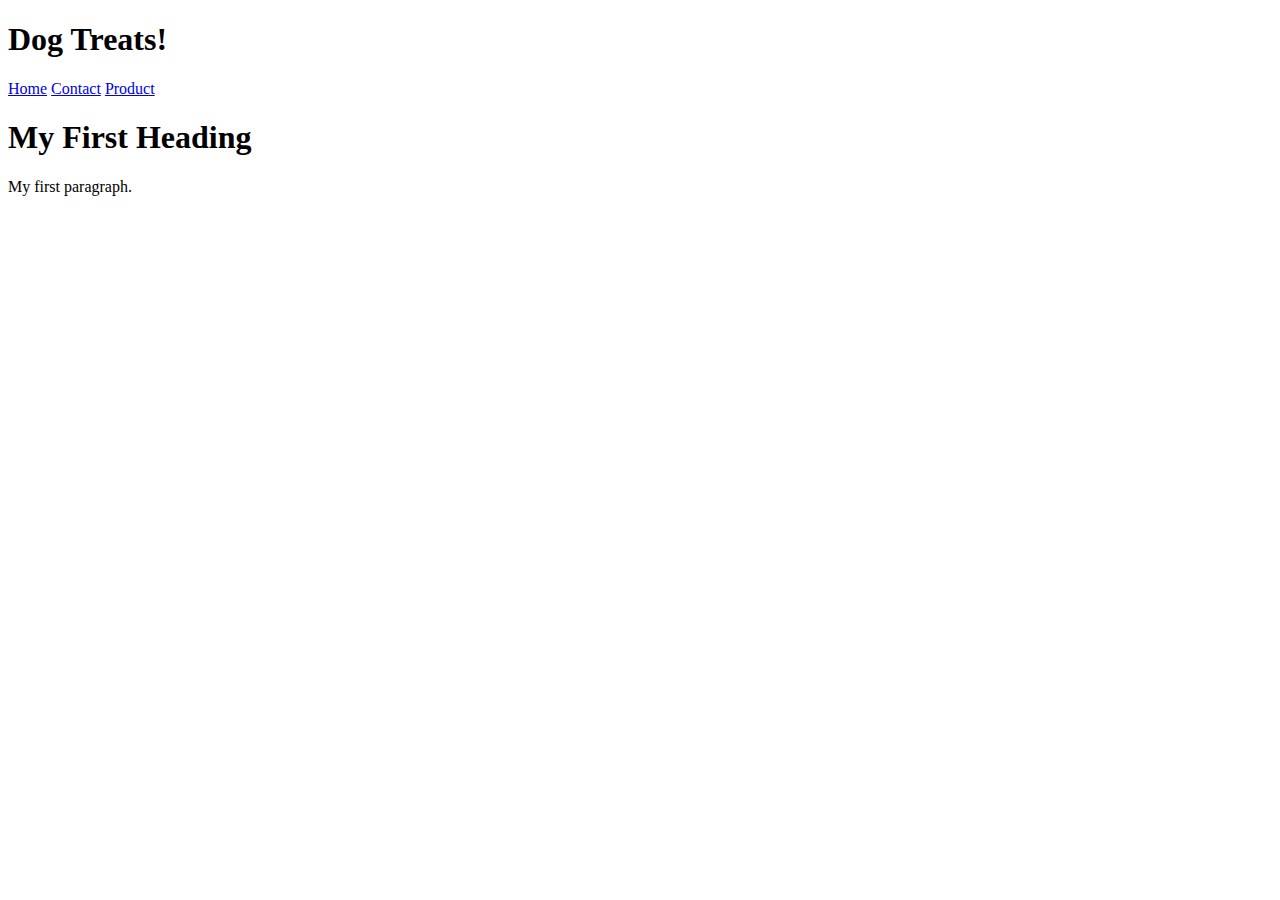
==== items.html @ 4352868a "first commit, all html files" ====
<!DOCTYPE html>
<html>
     <head>
        <meta charset="utf-8">
        <meta name="viewport" content="width=device-width, intial-scale=1">
        <title>Tail Waggers</title>
        <link href="https://fonts.googleapis.com/css2?family=Poppins:wght@200;300;500&display=swap" rel="stylesheet">
        <link href="https://necolas.github.io/normalize.css/8.0.1/normalize.css" rel="stylesheet">
        <link href="css/styles.css" rel="stylesheet">
        <link href="css/responsive.css" rel="stylesheet">
    </head>
    <header>
        <h1>Dog Treats!</h1>
        <div class="topnav">
           <a href="index.html">Home</a>
           <a href="contact.html">Contact</a>
           <a href="items.html">Product</a>
        </div>
    </header>
<body>

<h1>My First Heading</h1>
<p>My first paragraph.</p>

</body>
</html>
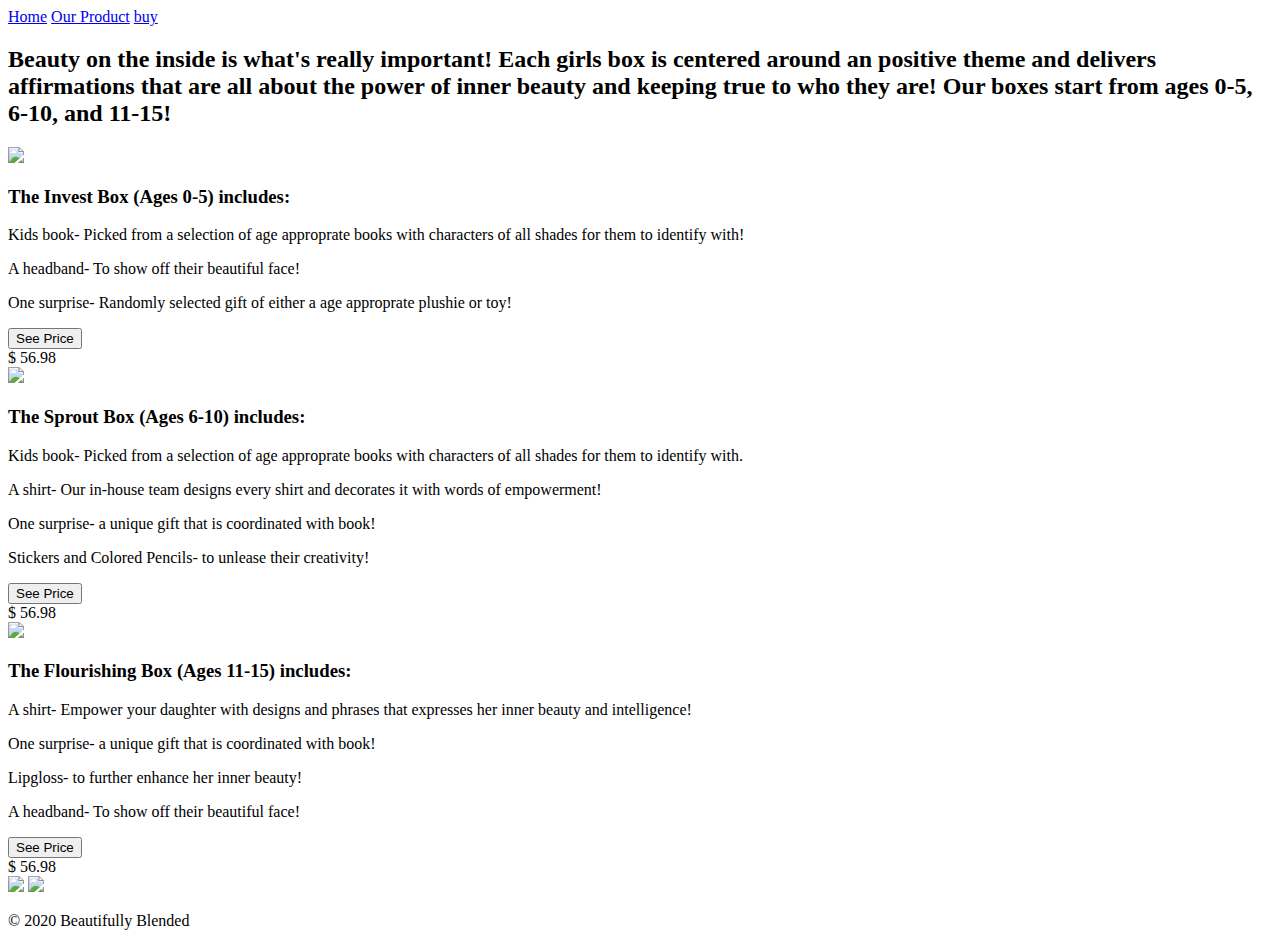
==== commit 3d55450b: "added a form and a picture" ====
--- a/items.html
+++ b/items.html
@@ -3,24 +3,59 @@
      <head>
         <meta charset="utf-8">
         <meta name="viewport" content="width=device-width, intial-scale=1">
-        <title>Tail Waggers</title>
-        <link href="https://fonts.googleapis.com/css2?family=Poppins:wght@200;300;500&display=swap" rel="stylesheet">
-        <link href="https://necolas.github.io/normalize.css/8.0.1/normalize.css" rel="stylesheet">
-        <link href="css/styles.css" rel="stylesheet">
-        <link href="css/responsive.css" rel="stylesheet">
+        <title>Beautifully Blended</title>
+        <link href="css/design.css" rel="stylesheet">
+         <script src="JS/app.js"></script>
     </head>
     <header>
-        <h1>Dog Treats!</h1>
         <div class="topnav">
-           <a href="index.html">Home</a>
-           <a href="contact.html">Contact</a>
-           <a href="items.html">Product</a>
+            <a href="index.html">Home</a>
+            <a class="active" href="items.html">Our Product</a>
+            <a href="forms/form.html">buy</a>
         </div>
     </header>
 <body>
-
-<h1>My First Heading</h1>
-<p>My first paragraph.</p>
-
+    
+<!=== Intro ===>
+    <h2 class="topic-main">Beauty on the inside is what's really important! Each girls box is centered around an positive theme and delivers affirmations that are all about the power of inner beauty and keeping true to who they are! Our boxes start from ages 0-5, 6-10, and 11-15!</h2>
+<!=== Products ===>
+    <div class="card nice-border">
+  <img src="img/2020-07-27-16-49-58-534.jpg" class="product-img">
+  <h3 class="underline">The Invest Box (Ages 0-5) includes: </h3>
+        <p>Kids book- Picked from a selection of age approprate books with characters of all shades for them to identify with!</p> 
+      <p>A headband- To show off their beautiful face!</p>
+      <p>One surprise- Randomly selected gift of either a age approprate plushie or toy!</p> 
+        <button onclick="myFunction()">See Price</button>
+        <div id="myDIV">&#36; 56.98</div>
+</div>
+    
+<div class="card nice-border">
+  <img src="img/2020-07-27-16-51-04-446.jpg" class="product-img">
+  <h3 class="underline">The Sprout Box (Ages 6-10) includes: </h3>
+    <p>Kids book- Picked from a selection of age approprate books with characters of all shades for them to identify with.</p>
+    <p>A shirt- Our in-house team designs every shirt and decorates it with words of empowerment!</p>
+    <p>One surprise- a unique gift that is coordinated with book!</p>
+    <p>Stickers and Colored Pencils- to unlease their creativity!</p>
+     <button onclick="myFunction1()">See Price</button>
+        <div id="myDIV1">&#36; 56.98</div>
+</div> 
+    
+<div class="card nice-border">
+  <img src="img/2020-07-27-16-50-41-847.jpg"  class="product-img">
+  <h3 class="underline">The Flourishing Box (Ages 11-15) includes: </h3>
+    <p>A shirt- Empower your daughter with designs and phrases that expresses her inner beauty and intelligence!</p>
+    <p>One surprise- a unique gift that is coordinated with book!</p>
+    <p>Lipgloss- to further enhance her inner beauty!</p>
+    <p>A headband- To show off their beautiful face!</p>
+     <button onclick="myFunction2()">See Price</button>
+        <div id="myDIV2">&#36; 56.98</div>
+</div>
+<!=== /Products ===>    
+    <footer class="footer">
+            <img src="img/mail.png">
+            <img src="img/phone.png">
+            <p>&copy; 2020 Beautifully Blended</p> 
+        
+    </footer>
 </body>
 </html>